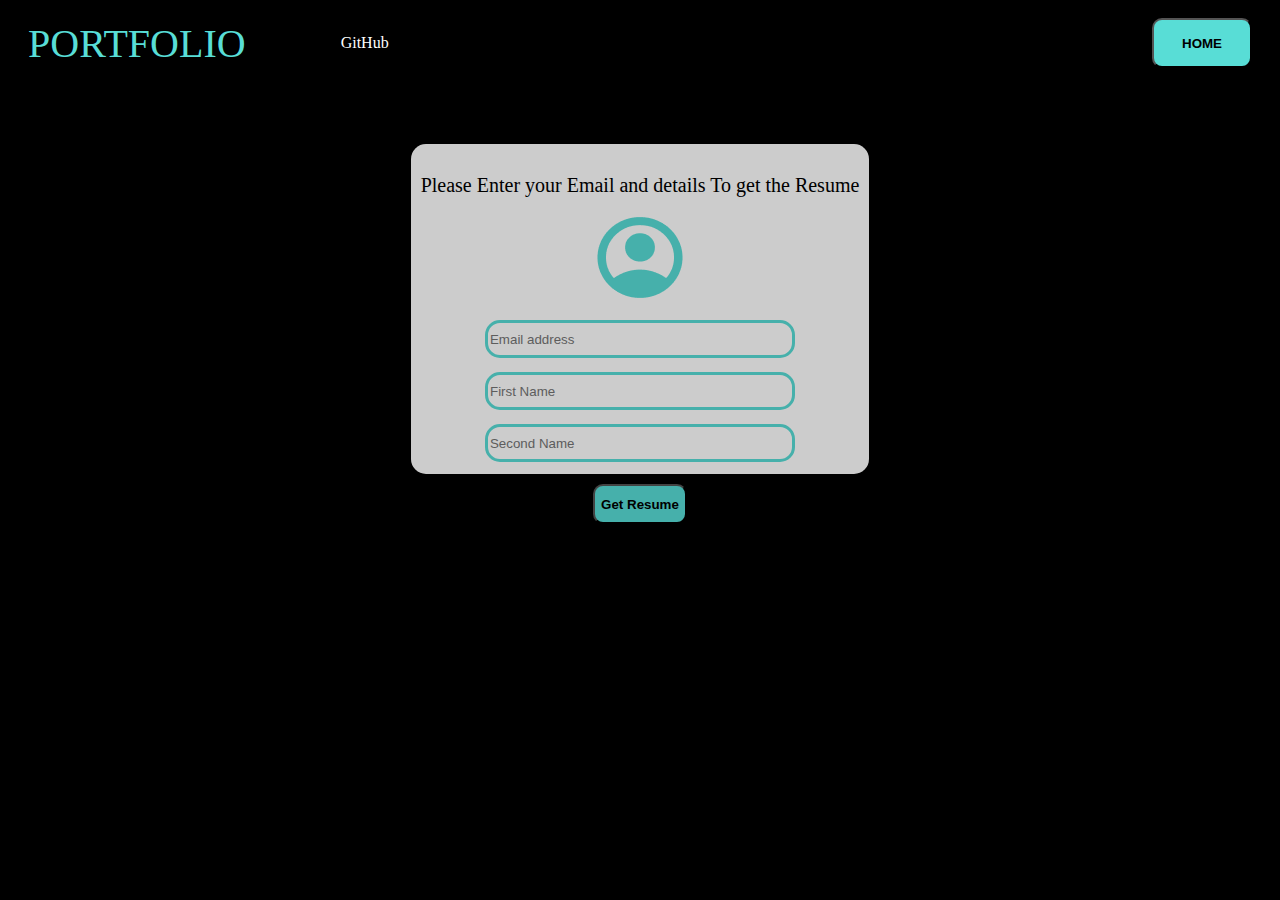
==== login.html @ d9b172d7 "update 3" ====
<!DOCTYPE html>
<html lang="en">
<head>
    <meta charset="UTF-8">
    <meta name="viewport" content="width=device-width, initial-scale=1.0">
    <title>Get Resume</title>
    <link rel="stylesheet" href="login.css">
</head>
<body>
    <div class="nav">
        <div id="port">PORTFOLIO</div>
        <div id="abtme"><a href="https://github.com/Adhikulkarn" id="abtME">GitHub</a></div>
        <div id="HOME"><button id="home">HOME</button></div>
    </div>
    <div class="body">
        <div class="logincontainer">
            <div class="container" id="contain">
                <p id="req">Please Enter your Email and details To get the Resume</p>
                <img src="./img/icon.png" id="icon">
                <input type="text" name="Email" placeholder="Email address" class="input" id="Email">
                <input type="text" name="FirstName" placeholder="First Name" class="input" id="name1">
                <input type="text" name="SecondName" placeholder="Second Name" class="input" id="name2">
                <button id="get">Get Resume</button>
            </div>
        </div>
    </div>

    <script>
        document.getElementById('get').addEventListener('click', function() {
            const email = document.getElementById('Email').value;
            const firstName = document.getElementById('name1').value;
            const secondName = document.getElementById('name2').value;

            // Store the information in local storage
            const userInfo = {
                email: email,
                firstName: firstName,
                secondName: secondName,
            };

            localStorage.setItem('userInfo', JSON.stringify(userInfo));

            alert('User information stored successfully!');

            // Redirect to Google Drive link
            window.location.href = '#';
        });
    </script>
</body>
</html>
---- login.css ----
body{
    background-color: black;
}
.nav{
    display: flex;
    background-color: black;
    height: 70px;
    align-items: center;
    
    /* min-width: 100%; */
}
#port{
    color: #58DDD6;
    font-size: 40px;
    margin: 20px;
}
#abtme{
    margin: 75px;
}
a{
    text-decoration: none;
    color: white;
}
#abtME:hover{
    color: #58DDD6;
}
#home{
    background-color: #58DDD6;
    height: 50px;
    width: 100px;
    border-radius: 10px;
    font-weight: bold;
    margin: 20px;
    transition : all 0.3s ease;
}
#home:hover{
    transform: scale(1.1);
    background-color: #2d9f99;
}
#HOME{
    margin-left: auto;
}

.body{
    display: flex;
    /* background-color: antiquewhite; */
    justify-content: center;
}
.logincontainer{
    display: flex;
    align-items: center;
}
.container{
    display: flex;
    background-color: white;
    opacity: 80%;
    align-items: center;
    flex-direction: column;
    position: relative;
    top: 20%;
    padding: 10px;
    border-radius: 15px;
}
#req{
    text-align: center;
    font-size: 20px;
}
#icon{
    display: flex;
}
.details{
    display: flex;
    flex-direction: column;
}
#Email{
    border-radius: 15px;
    border: 3px solid #58DDD6;
    min-width: 300px;
    height: 30px;
    display: flex;
    position: relative;
    top: 20px;
    margin: 2px;
}
#name1{
    border-radius: 15px;
    border: 3px solid #58DDD6;
    min-width: 300px;
    height: 30px;
    display: flex;
    position: relative;
    top: 30px;
    margin: 2px;
}
#name2{
    border-radius: 15px;
    border: 3px solid #58DDD6;
    min-width: 300px;
    height: 30px;
    display: flex;
    position: relative;
    top: 40px;
    margin: 2px;
}
#get{
    background-color: #58DDD6;
    height: 40px;
    border-radius: 10px;
    font-weight: bold;
    transition : all 0.3s ease;
    position: relative;
    top: 60px;
}
#get:hover{
    transform: scale(1.1);
}
@media(max-width:572px){
    .nav{
        width: 100%;
        height: 60px;
    }
    #port{
        font-size: 30px;
    }
    #abtME{
        font-size: 10px;
    }
    #abtme{
        margin: 10px;
    }
    #home{
        height: 40px;
    }
}

@media(max-width:680px){
    #abtme{
        margin: 10px;
    }
}

@media(max-width:464px){
    #port{
        font-size: 23px;
    }
    #abtme{
        margin: 5px;
    }
    .nav{
        height:55px ;
    }
}

@media(max-width:416px){
    #port{
        font-size: 20px;
    }
}

@media(max-width:400px){
    #home{
        height: 35px;
        width: 80px;
        font-size: 10px;
        margin: 10px;
    }
    .nav{
        height: 50px;
    }
}

@media(max-width:349px){
    #Email{
        min-width: 230px;
    }
    #name1{
        min-width: 230px;
    }
    #name2{
        min-width: 230px;
    }
    .container{
        max-width: 270px;
    }
}
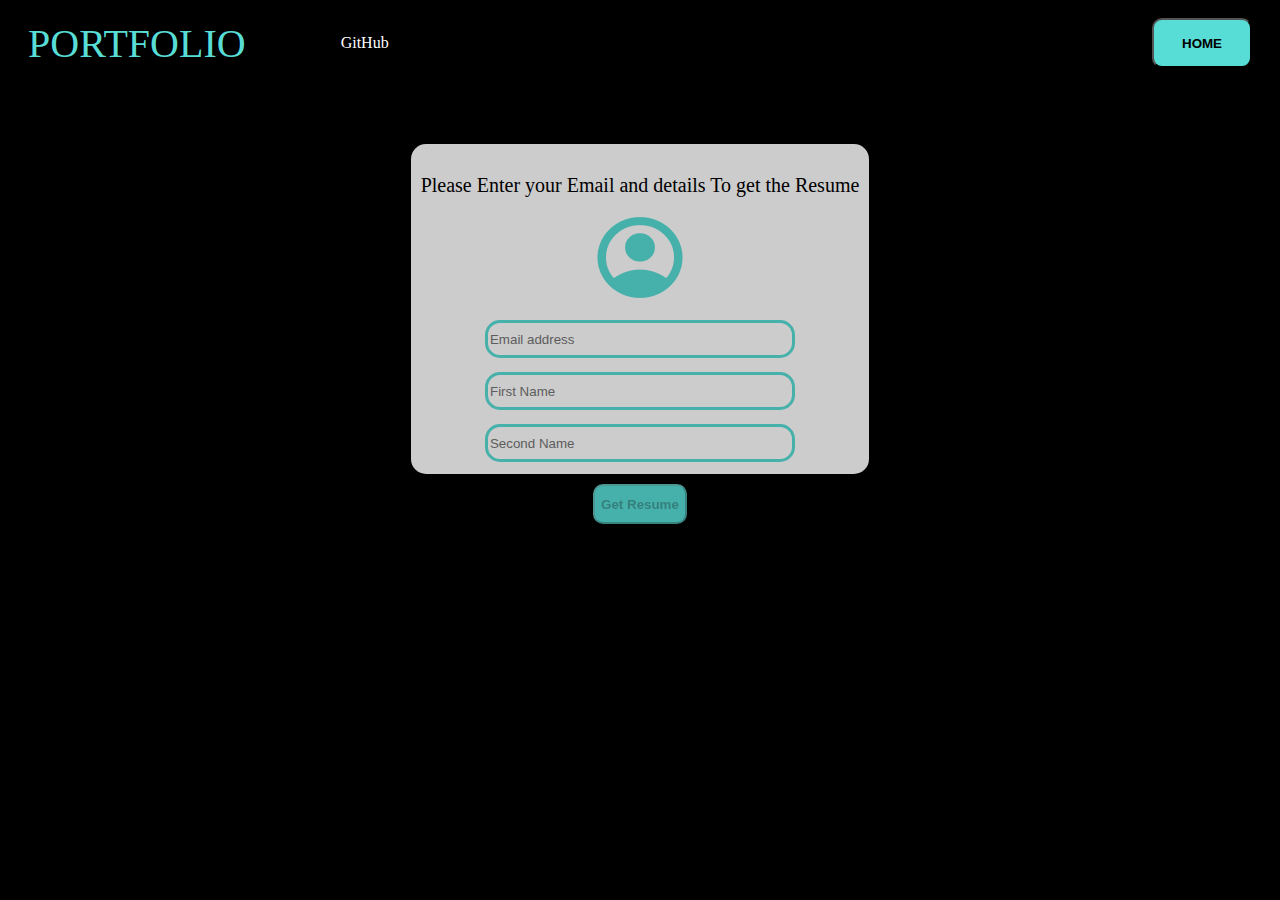
==== commit 40cc5fe1: "update3.4" ====
--- a/login.html
+++ b/login.html
@@ -20,31 +20,48 @@
                 <input type="text" name="Email" placeholder="Email address" class="input" id="Email">
                 <input type="text" name="FirstName" placeholder="First Name" class="input" id="name1">
                 <input type="text" name="SecondName" placeholder="Second Name" class="input" id="name2">
-                <button id="get">Get Resume</button>
+                <button id="get" disabled>Get Resume</button>
             </div>
         </div>
     </div>
 
     <script>
+        function validateInputs() {
+            const email = document.getElementById('Email').value;
+            const firstName = document.getElementById('name1').value;
+            const secondName = document.getElementById('name2').value;
+            const getButton = document.getElementById('get');
+
+            // Enable the button only if all fields are filled
+            getButton.disabled = !(email && firstName && secondName);
+        }
+
+        document.getElementById('Email').addEventListener('input', validateInputs);
+        document.getElementById('name1').addEventListener('input', validateInputs);
+        document.getElementById('name2').addEventListener('input', validateInputs);
+
         document.getElementById('get').addEventListener('click', function() {
             const email = document.getElementById('Email').value;
             const firstName = document.getElementById('name1').value;
             const secondName = document.getElementById('name2').value;
 
-            // Store the information in local storage
-            const userInfo = {
-                email: email,
-                firstName: firstName,
-                secondName: secondName,
-            };
+            // Retrieve existing user list or initialize an empty array
+            let userInfoList = JSON.parse(localStorage.getItem('userInfoList')) || [];
 
-            localStorage.setItem('userInfo', JSON.stringify(userInfo));
+            // Add new user info to the list
+            userInfoList.push({ email, firstName, secondName });
+
+            // Store the updated list in local storage
+            localStorage.setItem('userInfoList', JSON.stringify(userInfoList));
 
             alert('User information stored successfully!');
 
             // Redirect to Google Drive link
             window.location.href = '#';
         });
+        document.getElementById("home").addEventListener("click", function() {
+        window.location.href = "index.html";
+        });
     </script>
 </body>
 </html>
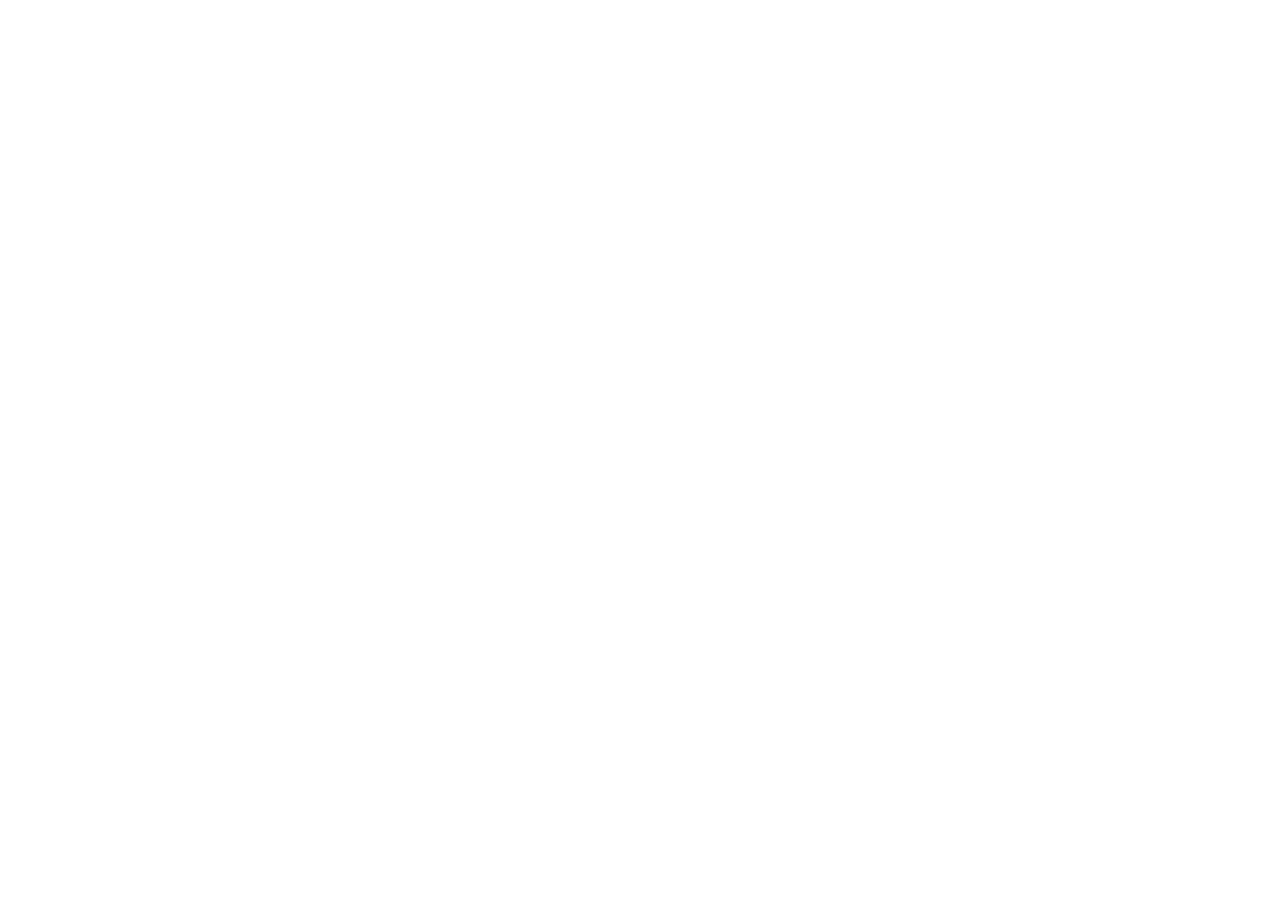
==== commit 0e298538: "profile image(not manditory)" ====
--- a/login.html
+++ b/login.html
@@ -1,4 +1,4 @@
-<!DOCTYPE html>
+<!-- <!DOCTYPE html>
 <html lang="en">
 <head>
     <meta charset="UTF-8">
@@ -25,43 +25,6 @@
         </div>
     </div>
 
-    <script>
-        function validateInputs() {
-            const email = document.getElementById('Email').value;
-            const firstName = document.getElementById('name1').value;
-            const secondName = document.getElementById('name2').value;
-            const getButton = document.getElementById('get');
-
-            // Enable the button only if all fields are filled
-            getButton.disabled = !(email && firstName && secondName);
-        }
-
-        document.getElementById('Email').addEventListener('input', validateInputs);
-        document.getElementById('name1').addEventListener('input', validateInputs);
-        document.getElementById('name2').addEventListener('input', validateInputs);
-
-        document.getElementById('get').addEventListener('click', function() {
-            const email = document.getElementById('Email').value;
-            const firstName = document.getElementById('name1').value;
-            const secondName = document.getElementById('name2').value;
-
-            // Retrieve existing user list or initialize an empty array
-            let userInfoList = JSON.parse(localStorage.getItem('userInfoList')) || [];
-
-            // Add new user info to the list
-            userInfoList.push({ email, firstName, secondName });
-
-            // Store the updated list in local storage
-            localStorage.setItem('userInfoList', JSON.stringify(userInfoList));
-
-            alert('User information stored successfully!');
-
-            // Redirect to Google Drive link
-            window.location.href = '#';
-        });
-        document.getElementById("home").addEventListener("click", function() {
-        window.location.href = "index.html";
-        });
-    </script>
+    <script src="login.js"></script>
 </body>
-</html>
+</html> -->
--- a/login.css
+++ b/login.css
@@ -1,4 +1,4 @@
-body{
+/* body{
     background-color: black;
 }
 .nav{
@@ -60,6 +60,7 @@
     top: 20%;
     padding: 10px;
     border-radius: 15px;
+    margin: 15px;
 }
 #req{
     text-align: center;
@@ -182,4 +183,4 @@
     .container{
         max-width: 270px;
     }
-}+} */